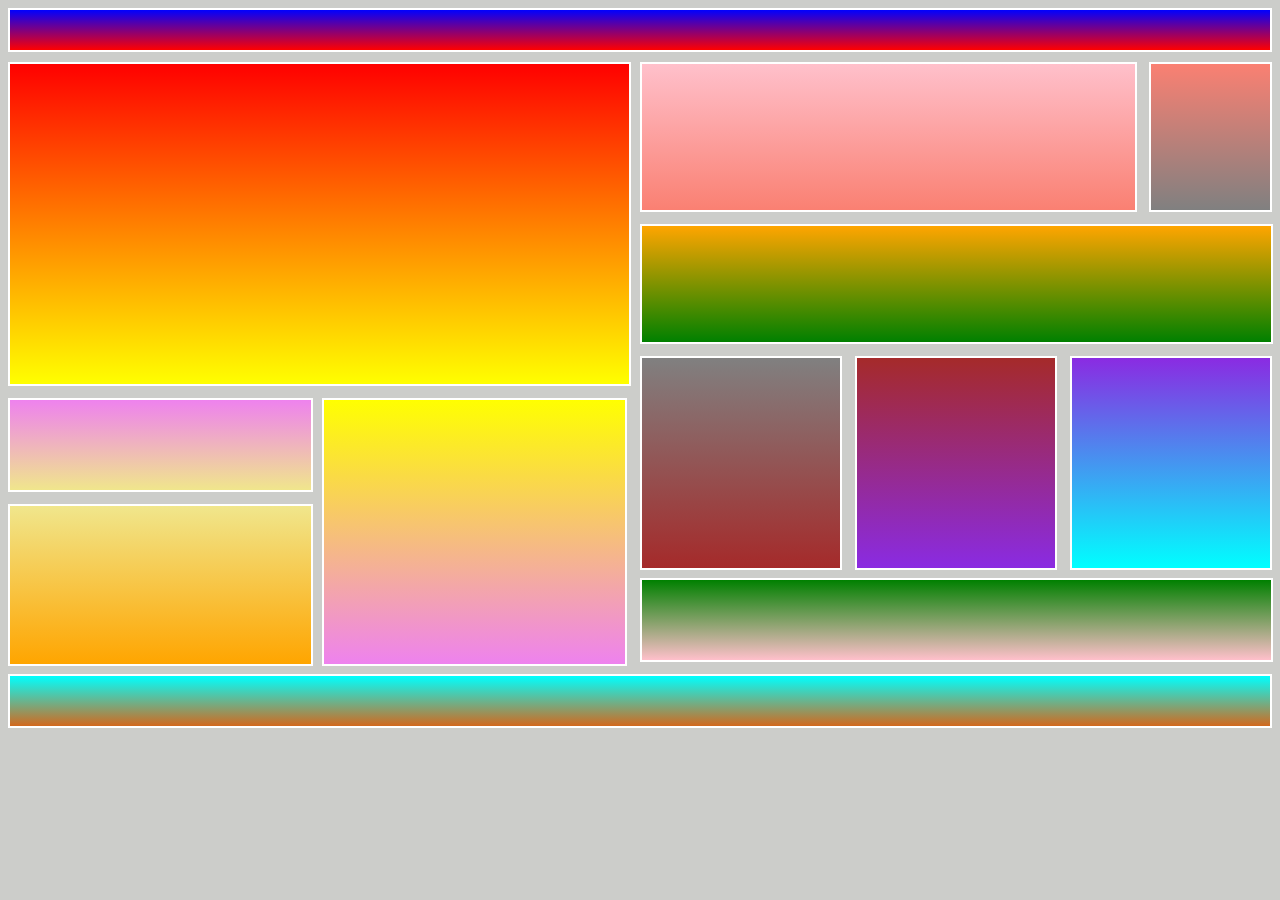
==== Buoi2/index.html @ 562e0256 "BTVNB3" ====
<!DOCTYPE html>
<html lang="en">

<head>
    <meta charset="UTF-8">
    <meta name="viewport" content="width=device-width, initial-scale=1.0">
    <meta http-equiv="X-UA-Compatible" content="ie=edge">
    <link rel="stylesheet" href="style.css">
    <title>Document</title>
</head>

<body>
    <div style="width: 100%">
        <div class="header border"></div>
        <div class="content">
            <div class="content-left">
                <div class="content-left1 border"></div>
                <div class="content-left2">
                    <div class="content-left21">
                        <div class="content-left211 border"></div>
                        <div class="content-left212 border"></div>
                    </div>
                    <div class="content-left22 border"></div>
                </div>
            </div>
            <div class="content-right">
                <div class="content-right1">
                    <div class="content-right11 border"></div>
                    <div class="content-right12 border"></div>
                </div>
                <div class="content-right2 border"></div>
                <div class="content-right3">
                    <div class="content-right31 border"></div>
                    <div class="content-right32 border"></div>
                    <div class="content-right33 border"></div>
                </div>
                <div class="content-right4 border"></div>
            </div>
        </div>
        <div class="footer border"></div>
    </div>
</body>

</html>
---- Buoi2/style.css ----
body{
    background: rgb(204, 205, 202);
}
.header{
    height: 40px;
    background-image:linear-gradient(blue,red);
    margin-bottom:10px;
}
.content{
    height: 600px;
    display: flex;
}
.content-left{
    width: 49%;
    height: 100%;
    margin-right: 1%;
}
.content-right{
    width: 50%;
    height: 100%;
}
.content-left1{
    height: 320px;
    margin-bottom: 12px;
    background-image:linear-gradient(red,yellow);
    width: 100%;
}
.content-left2{
    height: 268px;
    display: flex;
    width: 100%;
}
.content-left21{
    width: 49%;
    margin-right: 2%;
    height: 100%;
}
.content-left22{
    width: 49%;
    height: 264px;
    background-image:linear-gradient(yellow,violet);
}
.content-left211{
    background-image:linear-gradient(violet,khaki);
    height: 90px;
    width: 100%;
    margin-bottom: 12px;
}
.content-left212{
    background-image:linear-gradient(khaki,orange);
    height: 158px;
    width: 100%;
}
.content-right1{
    width: 100%;
    height: 150px;
    display: flex;
    margin-bottom: 12px;
}
.content-right2{
    height: 116px;
    background-image:linear-gradient(orange,green);
    width: 99.5%;
    margin-bottom: 12px;
}
.content-right3{
    display: flex;
    height: 210px;
    margin-bottom: 12px;
    width: 100%;
}
.content-right4{
    height: 80px;
    background-image:linear-gradient(green,pink);
    width: 99.5%;
}
.content-right11{
    width: 79%;
    height: 146px;
    margin-right: 2%;
    background-image:linear-gradient(pink,salmon);
}
.content-right12{
    width: 19%;
    height: 146px;
    background-image:linear-gradient(salmon,grey);
}
.content-right31{
    width: 32%;
    margin-right: 2%;
    height: 100%;
    background-image:linear-gradient(grey,brown);
}
.content-right32{
    width: 32%;
    margin-right: 2%;
    height: 100%;
    background-image:linear-gradient(brown,blueviolet);
}
.content-right33{
    width: 32%;
    height: 100%;
    background-image:linear-gradient(blueviolet,aqua);
}
.footer{
    clear: both;
    height: 50px;
    margin-top: 12px;
    background-image:linear-gradient(aqua,chocolate);
}
.border{
    border: 2px solid white;
    background: 
}
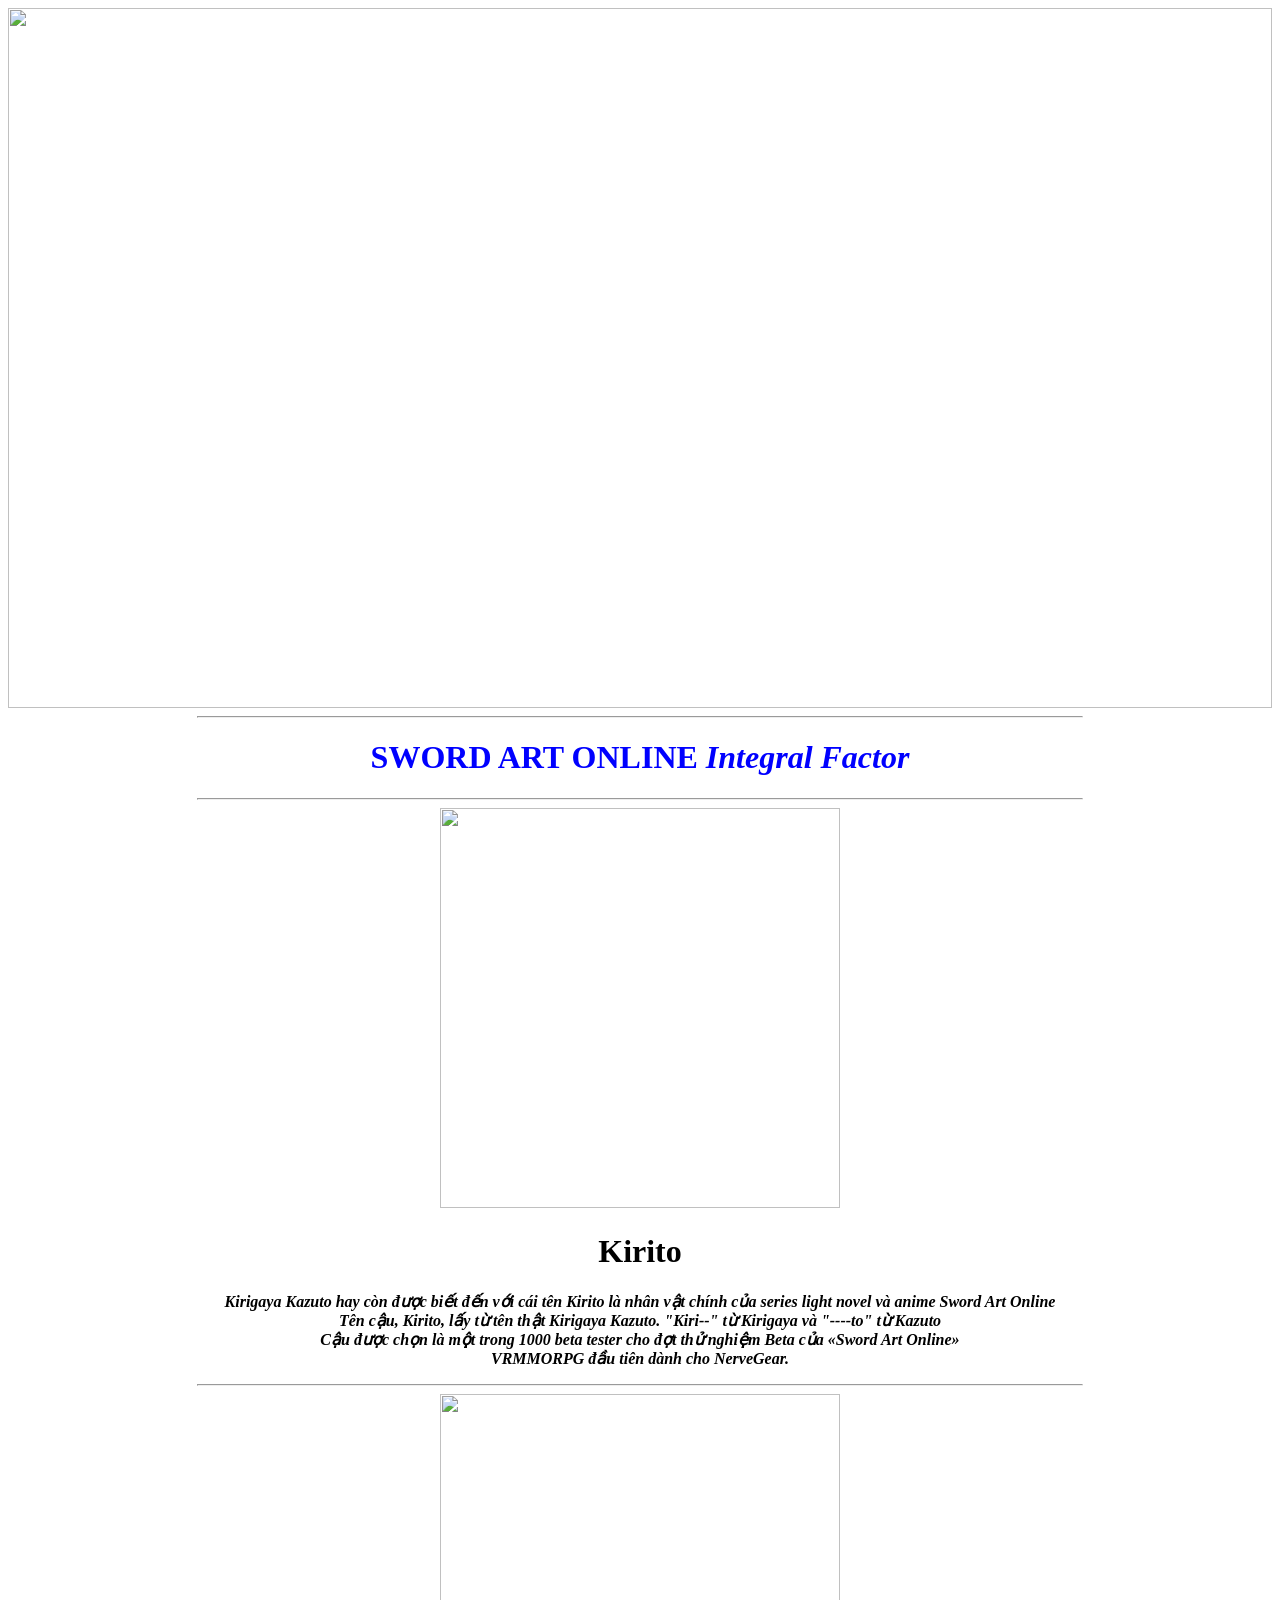
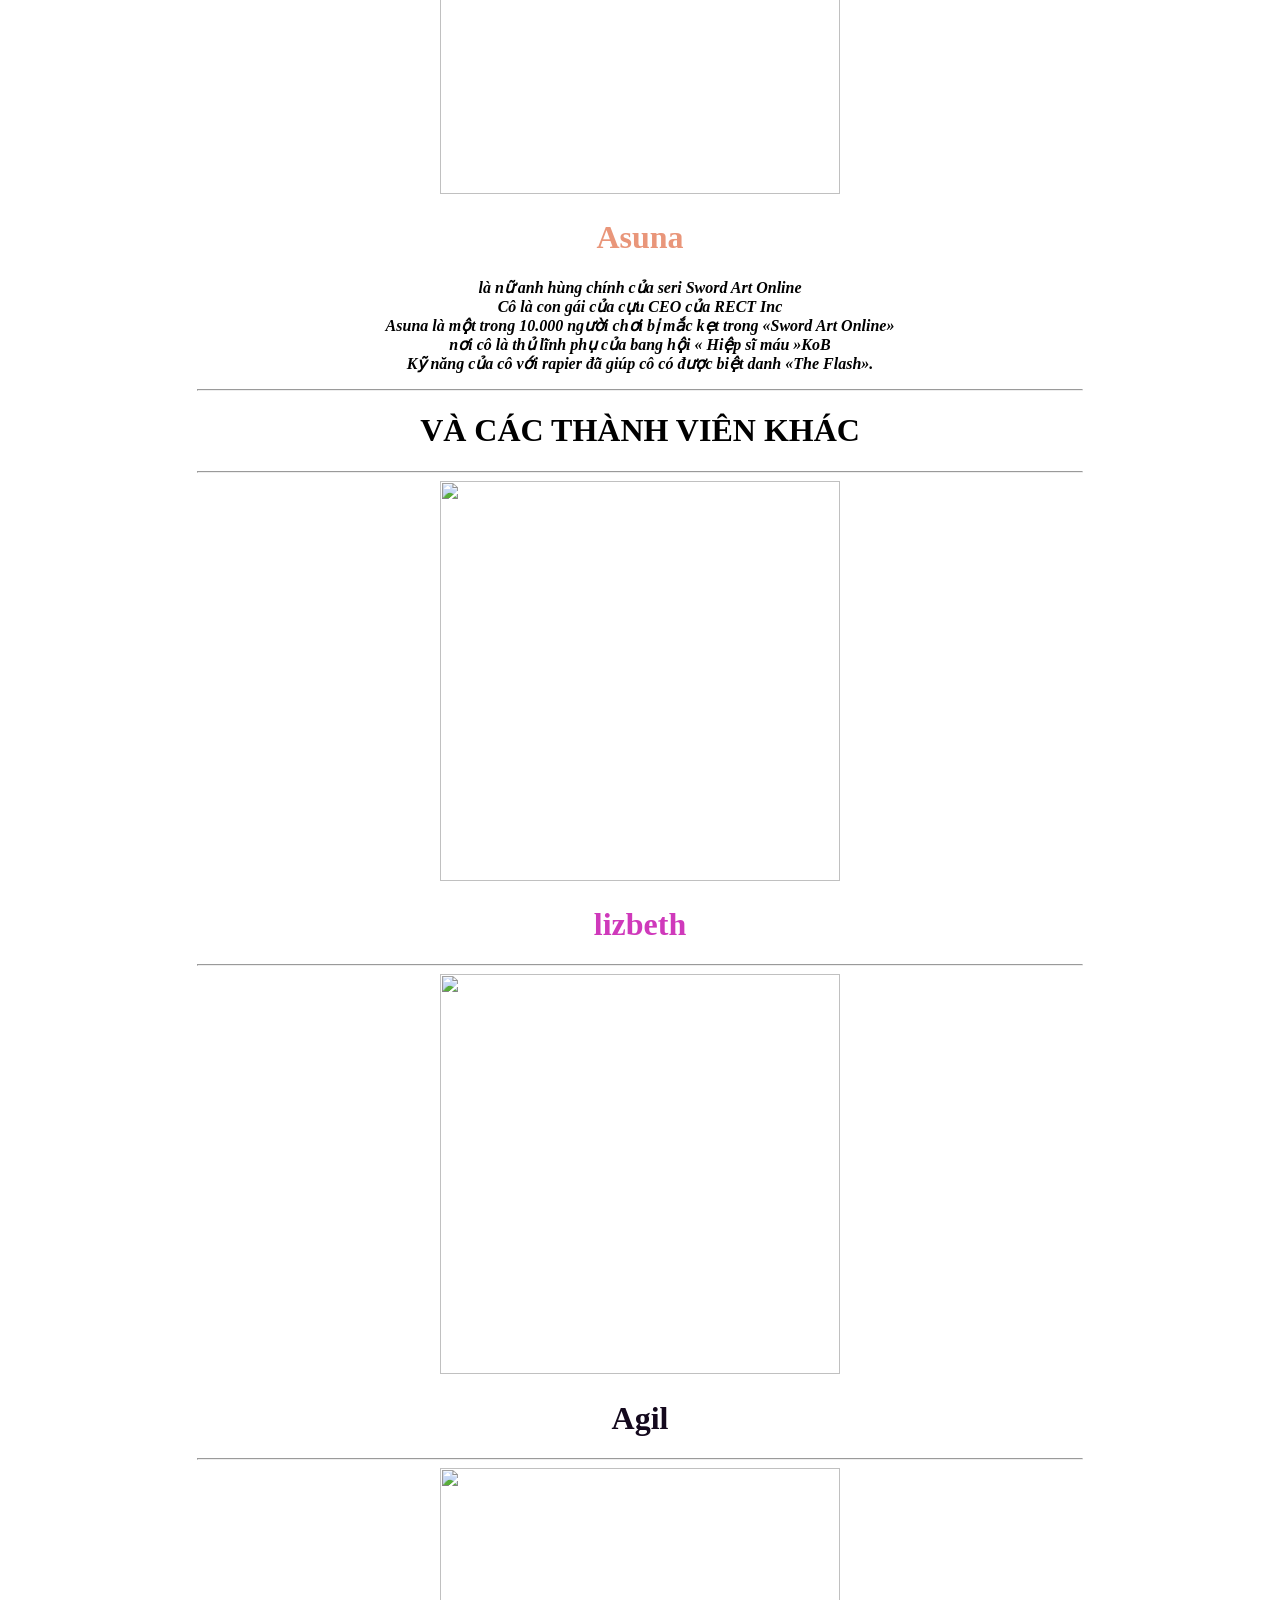
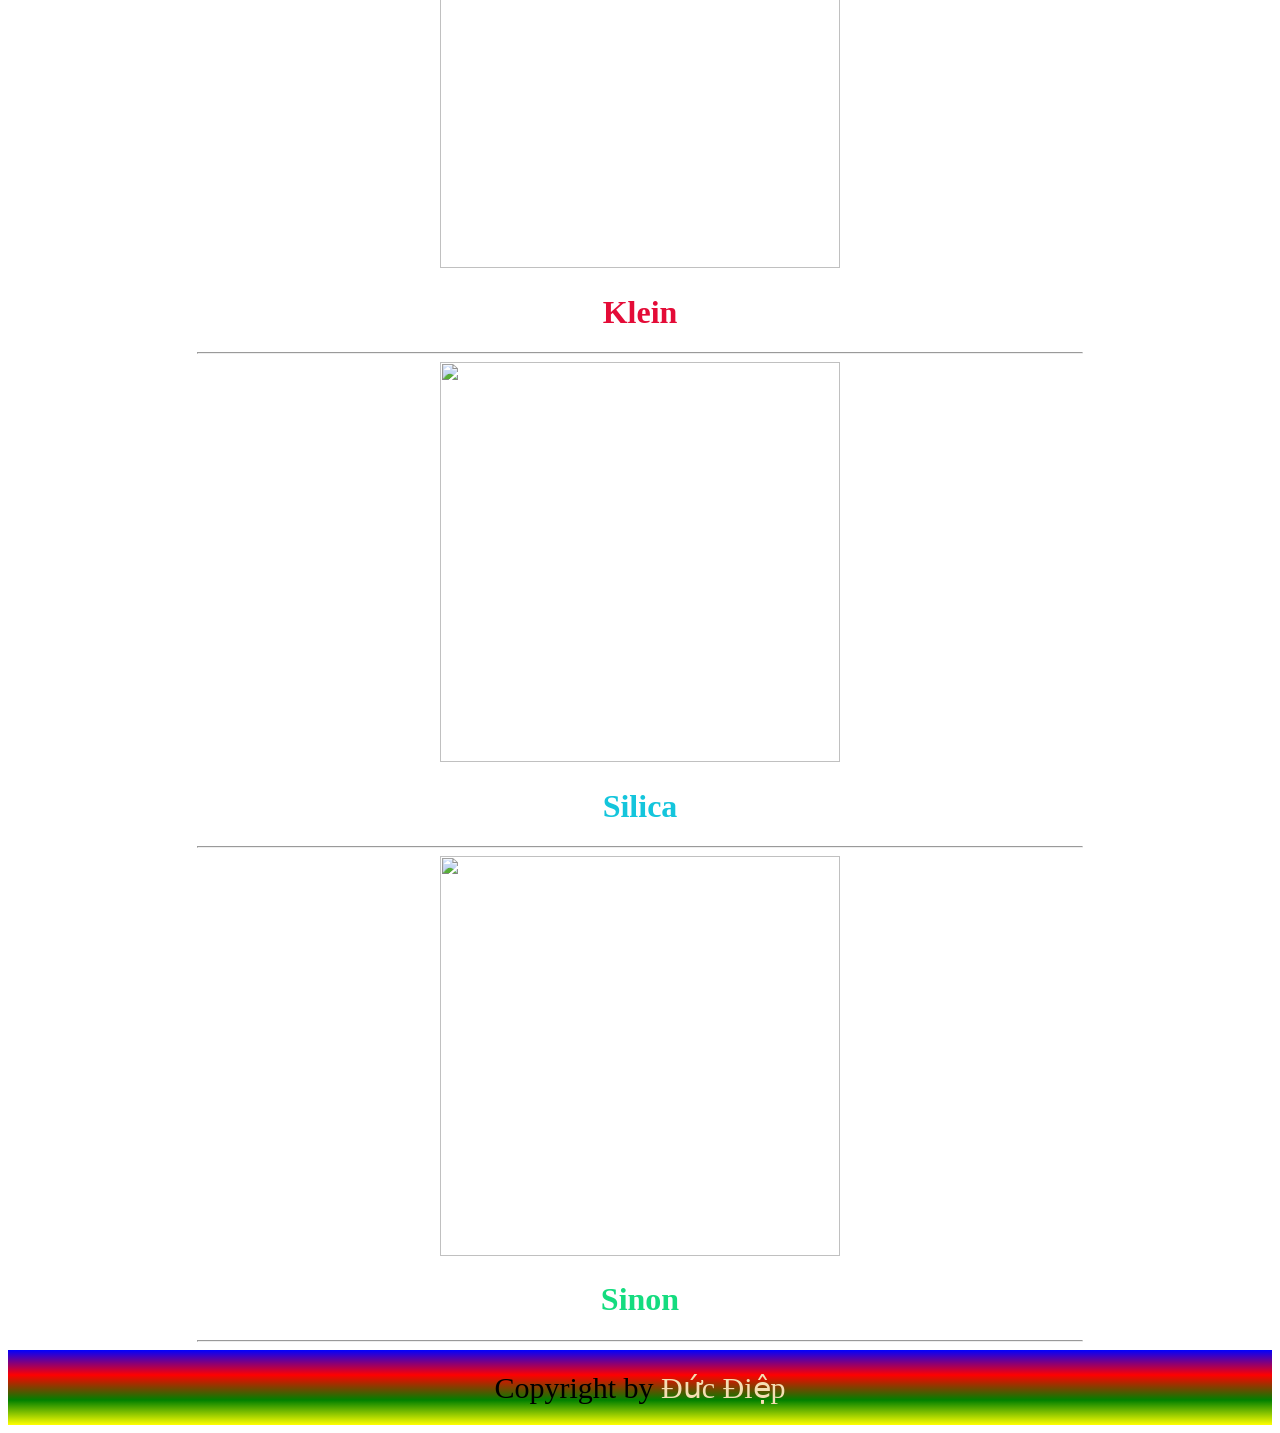
==== commit 3751bd0b: "BTVNB5" ====
--- a/Buoi2/index.html
+++ b/Buoi2/index.html
@@ -5,39 +5,72 @@
     <meta charset="UTF-8">
     <meta name="viewport" content="width=device-width, initial-scale=1.0">
     <meta http-equiv="X-UA-Compatible" content="ie=edge">
-    <link rel="stylesheet" href="style.css">
-    <title>Document</title>
+    <title>BTVN Buổi 1</title>
 </head>
 
 <body>
-    <div style="width: 100%">
-        <div class="header border"></div>
-        <div class="content">
-            <div class="content-left">
-                <div class="content-left1 border"></div>
-                <div class="content-left2">
-                    <div class="content-left21">
-                        <div class="content-left211 border"></div>
-                        <div class="content-left212 border"></div>
-                    </div>
-                    <div class="content-left22 border"></div>
-                </div>
-            </div>
-            <div class="content-right">
-                <div class="content-right1">
-                    <div class="content-right11 border"></div>
-                    <div class="content-right12 border"></div>
-                </div>
-                <div class="content-right2 border"></div>
-                <div class="content-right3">
-                    <div class="content-right31 border"></div>
-                    <div class="content-right32 border"></div>
-                    <div class="content-right33 border"></div>
-                </div>
-                <div class="content-right4 border"></div>
-            </div>
+    <div style="width:100%;height: auto;">
+        <div style="width: 100%;height:700px">
+            <img src="https://image.winudf.com/v2/image1/Y29tLmJhbmRhaW5hbWNvZW50LnNhb2lmX3NjcmVlbl8wXzE1NTM3NDgzMDBfMDk3/screen-0.jpg?fakeurl=1&type=.jpg"
+                style="width:100%;height:100%">
         </div>
-        <div class="footer border"></div>
+        <hr style="width: 70%">
+        <h1 style="text-align: center;color:blue">
+            <b>SWORD ART ONLINE</b>
+            <i>Integral Factor</i>
+        </h1>
+        <hr style="width: 70%">
+        <div style="text-align: center;height:auto;width:100%">
+            <img src="https://i.imgur.com/vXQY0R8.jpg" style="width: 400px;height:400px">
+            <h1 style="color: black">Kirito</h1>
+            <p><i><b>Kirigaya Kazuto hay còn được biết đến với cái tên Kirito
+                        là nhân vật chính của series light novel và anime Sword Art Online<br> Tên cậu, Kirito, lấy từ
+                        tên
+                        thật Kirigaya Kazuto. "Kiri--" từ Kirigaya và "----to" từ Kazuto<br> Cậu
+                        được chọn là một trong 1000 beta tester cho đợt thử nghiệm Beta của «Sword Art Online»<br> VRMMORPG
+                        đầu tiên dành cho NerveGear.</i></b></p>
+        </div>
+        <hr style="width:70%">
+        <div style="text-align: center;height:auto;width:100%">
+            <img src="https://i.imgur.com/K4MfigC.jpg" style="width: 400px;height:400px">
+            <h1 style="color:darksalmon">Asuna</h1>
+            <p><b><i>là nữ anh hùng chính của seri Sword Art Online<br>
+                        Cô là con gái của cựu
+                        CEO của RECT Inc<br> Asuna là một trong 10.000 người chơi bị mắc kẹt trong «Sword Art Online»<br> nơi
+                        cô là thủ lĩnh phụ của bang hội « Hiệp sĩ máu »KoB <br> Kỹ năng của cô với rapier đã giúp cô
+                        có được biệt danh «The Flash».</i></b></p>
+        </div>
+        <hr style="width: 70%">
+        <h1 style="text-align: center">VÀ CÁC THÀNH VIÊN KHÁC</h1>
+        <hr style="width: 70%">
+        <div style="text-align: center;height:auto;width:100%">
+            <img src="https://i.imgur.com/IX54m2X.jpg" style="width: 400px;height:400px">
+            <h1 style="color: rgb(207, 57, 187)">lizbeth</h1>
+        </div>
+        <hr style="width: 70%">
+        <div style="text-align: center;height:auto;width:100%">
+            <img src="https://i.imgur.com/EWrd0kb.jpg" style="width: 400px;height:400px">
+            <h1 style="color: rgb(20, 9, 29)">Agil</h1>
+        </div>
+        <hr style="width: 70%">
+        <div style="text-align: center;height:auto;width:100%">
+            <img src="https://i.imgur.com/8HKHmsM.png" style="width: 400px;height:400px">
+            <h1 style="color: rgb(228, 11, 55)">Klein</h1>
+        </div>
+        <hr style="width: 70%">
+        <div style="text-align: center;height:auto;width:100%">
+            <img src="https://i.imgur.com/4jYpS9u.png" style="width: 400px;height:400px">
+            <h1 style="color: rgb(20, 197, 220)">Silica</h1>
+        </div>
+        <hr style="width: 70%">
+        <div style="text-align: center;height:auto;width:100%">
+            <img src="https://i.imgur.com/pthUjco.png" style="width: 400px;height:400px">
+            <h1 style="color: rgb(20, 220, 127)">Sinon</h1>
+        </div>
+        <hr style="width:70%">
+        <div
+            style="font-size: 30px;padding: 20px;text-align:center;background-image: linear-gradient(blue,red,green,yellow);">
+            Copyright by <a style="text-decoration: none;color:wheat" href="#">Đức Điệp</a></div>
     </div>
 </body>
 
